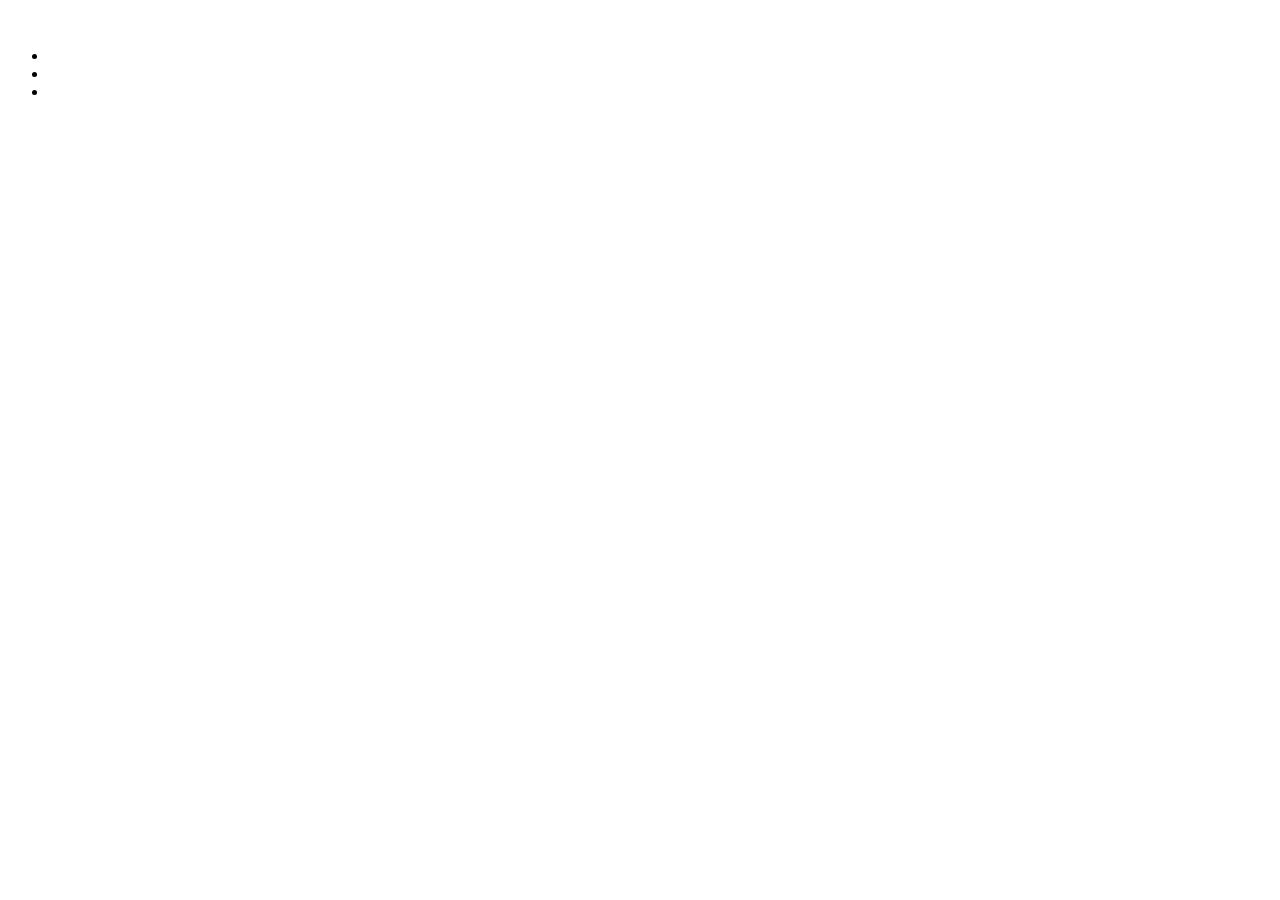
==== index.html @ e63ad5c2 "Add files via upload" ====
<!DOCTYPE html>
<!-- Estrutura HTML da página inicial do site -->
<!-- lang define o idioma da página-->
<html lang="pt-br">
    <head>
        <meta charset="utf-8">

        <!-- As tags a seguir, title e link, definem o nome e ícone da página que serão exibidos no aba do navegador -->
        <title>Projeto</title>
        <link rel="" type="" href="">

        <!-- A seguir estão sendo linkados os arquivos css que definirão a estilização da página -->
        <!-- reset.css resetá/zera/normaliza todo e qualquer estilo predefinido pelo navegador -->
        <!-- style.css define a estilização a ser aplicada na página -->
        <link rel="stylesheet" href="css/reset.css">
        <link rel="stylesheet" href="css/style.css">
        
    </head>
    <body>
        <!-- Cabeçalho da página: logo e nome do site -->
        <header>
            <img class="logo">
            <h1 class="titulo"></h1>
        </header>
        
        <!-- Menu de Navegação -->
        <nav>
            <ul class="menu">
                <li class="item-menu"><a></a></li>
                <li class="item-menu"><a></a></li>
                <li class="item-menu"><a></a></li>
            </ul>
        </nav>
        
        <!-- Conteúdo, parte principal da página, será dividido em 3 seções -->
        <main>
            <!-- Seção 1: contém imagem e texto -->
            <section>
                <img>
                <p></p>
            </section>
            
            <!-- Seção 2: contém um vídeo -->
            <section>

            </section>
            
            <!-- Seção 3: contém uma mapa -->
            <section>

            </section>
        </main>
        
        <!-- Rodapé da página: contém o logo e texto -->
        <footer>
            <img class="logo">
            <p class="texto-rodape"></p>
        </footer>
    </body>
</html>
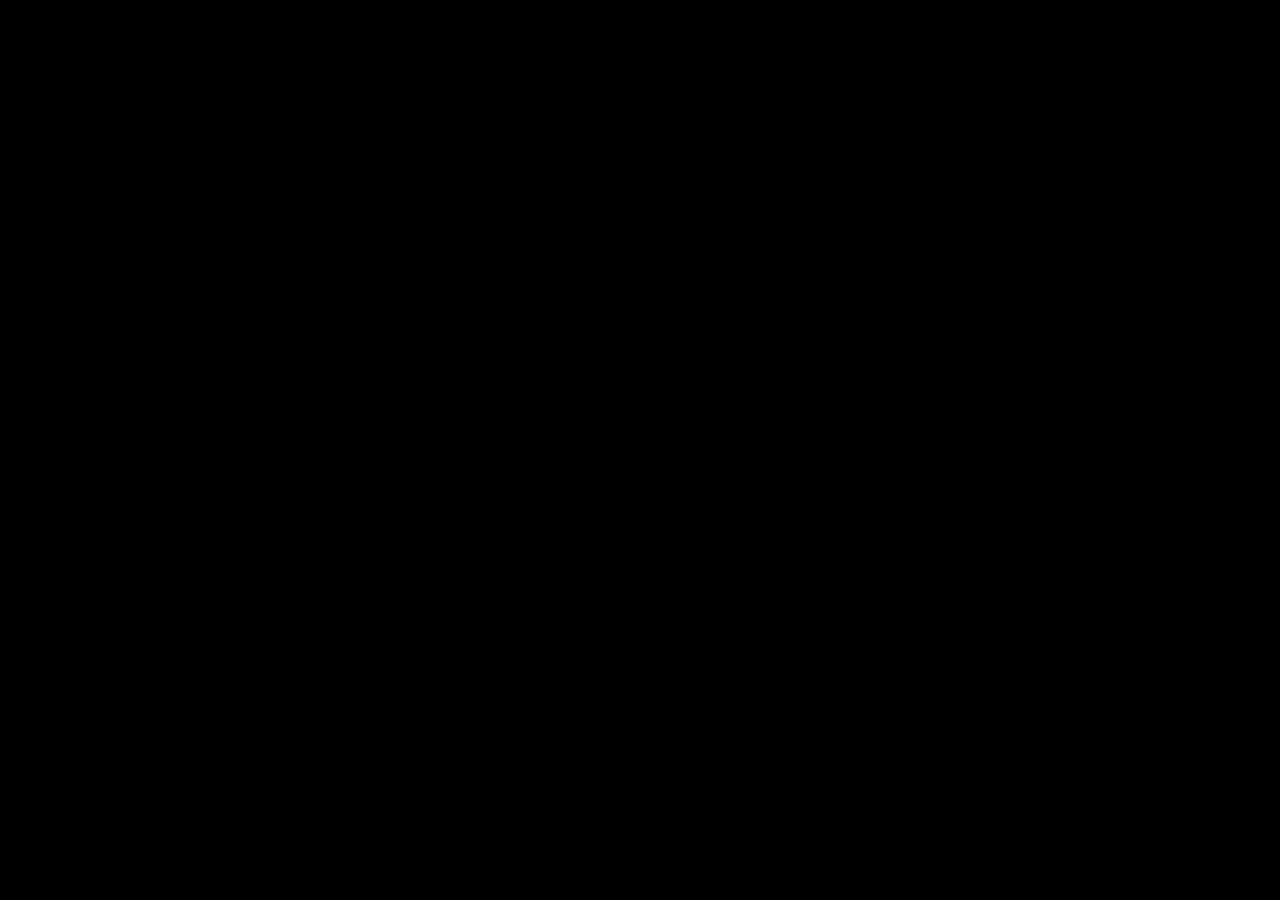
==== commit e42aa9e5: "Add files via upload" ====
--- a/index.html
+++ b/index.html
@@ -36,24 +36,28 @@
         <main>
             <!-- Seção 1: contém imagem e texto -->
             <section>
+                <h2 class="titulo-section"></h2>
                 <img>
                 <p></p>
+                
             </section>
             
             <!-- Seção 2: contém um vídeo -->
             <section>
+                <h2 class="titulo-section"></h2>
 
             </section>
             
             <!-- Seção 3: contém uma mapa -->
             <section>
+                <h2 class="titulo-section"></h2>
 
             </section>
         </main>
         
         <!-- Rodapé da página: contém o logo e texto -->
         <footer>
-            <img class="logo">
+            <img class="logo-rodape">
             <p class="texto-rodape"></p>
         </footer>
     </body>
--- a/css/style.css
+++ b/css/style.css
@@ -0,0 +1,80 @@
+body {
+    background-color: black;
+    color: white;
+}
+
+header {
+
+}
+
+.logo {
+
+}
+
+.titulo{
+
+}
+
+.menu {
+
+}
+
+.item-menu{
+
+}
+
+.item-menu a{
+
+}
+
+.item-menu a:hover{
+
+}
+
+.item-menu a:visited{
+
+}
+
+main{
+
+}
+
+section{
+
+}
+
+.titulo-section {
+
+}
+
+.conteudos {
+
+}
+
+.item-conteúdo {
+
+}
+
+.titulo-conteúdo {
+
+}
+
+.imagem-conteúdo {
+
+}
+
+.desc-conteúdo {
+
+}
+
+footer {
+
+}
+
+.logo-rodape {
+
+}
+
+.texto-rodape {
+    
+}